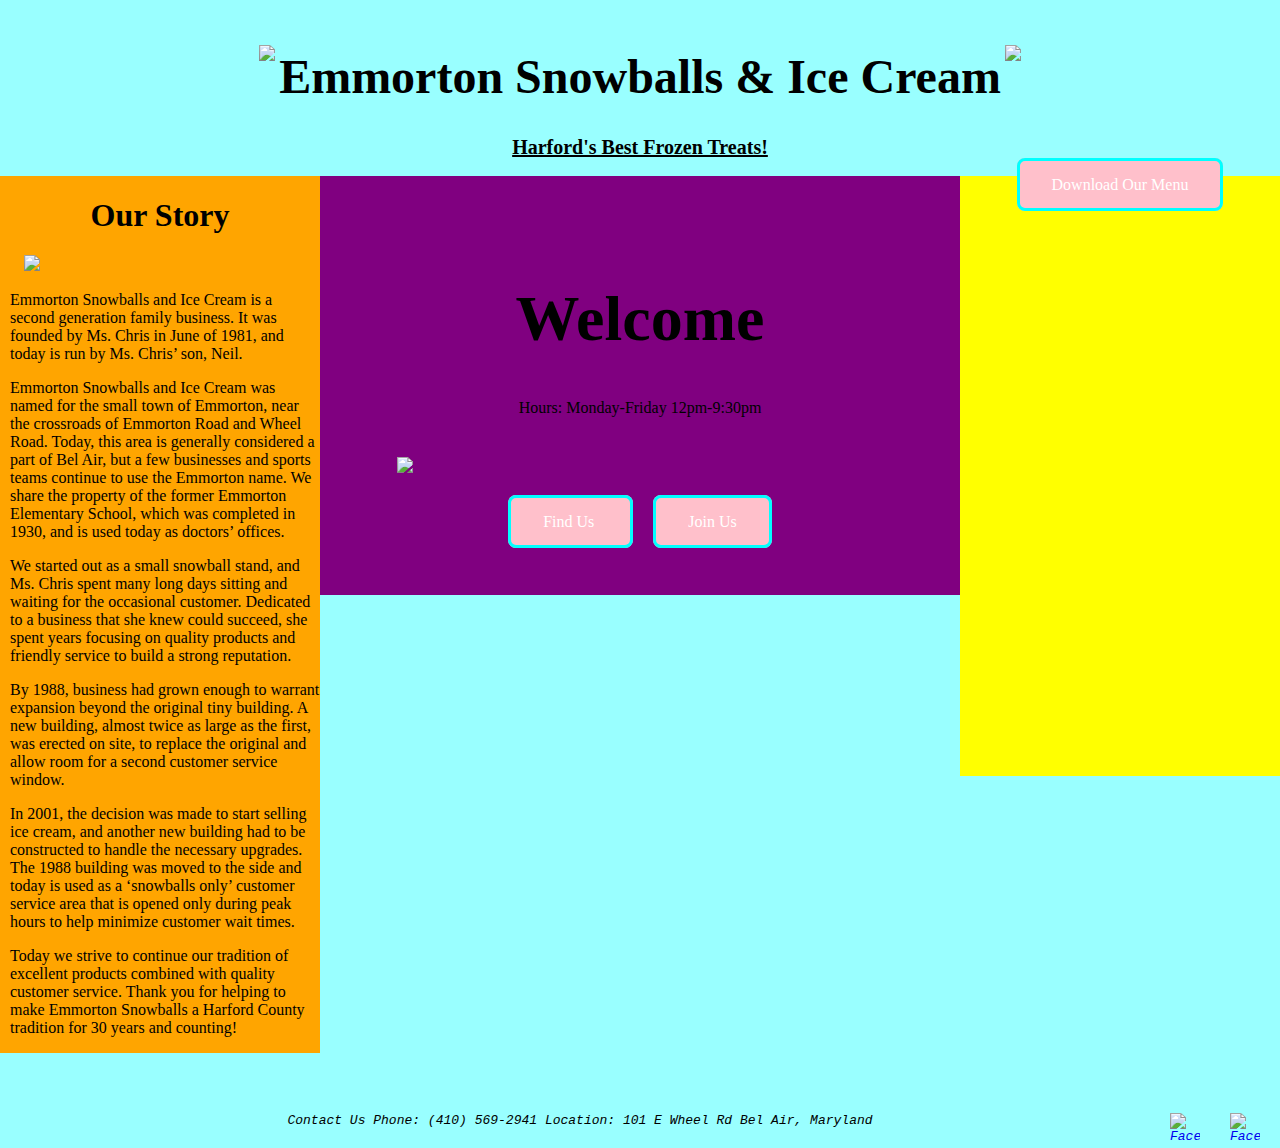
==== index.html @ ea07d44a "join us page and styling" ====
<!DOCTYPE html>
<html>

<head>
  <title>
    Emmorton Snowballs & Ice Cream
  </title>
  <link rel="stylesheet" type="text/css" href="css/main.css" />
</head>


<body>
  <div class="header">
    <img src="images/scoop.png">
    <h1>Emmorton Snowballs & Ice Cream</h1>
    <img src="images/snowballvec.png">
  </div>

  <h2>
    Harford's Best Frozen Treats!
  </h2>


  <div class="ourstory">
    <h1>Our Story</h1>

    <img src="images/chris.JPG">

    <p>Emmorton Snowballs and Ice Cream is a second generation family business. It was founded by Ms. Chris in June of 1981, and today is run by Ms. Chris&rsquo; son, Neil.</p>

    <p>Emmorton Snowballs and Ice Cream was named for the small town of Emmorton, near the crossroads of Emmorton Road and Wheel Road. Today, this area is generally considered a part of Bel Air, but a few businesses and sports teams continue to use the Emmorton name. We share the property of the former Emmorton Elementary School, which was completed in 1930, and is used today as doctors&rsquo; offices.</p>

    <p>We started out as a small snowball stand, and Ms. Chris spent many long days sitting and waiting for the occasional customer. Dedicated to a business that she knew could succeed, she spent years focusing on quality products and friendly service to build a strong reputation.</p>

    <p>By 1988, business had grown enough to warrant expansion beyond the original tiny building. A new building, almost twice as large as the first, was erected on site, to replace the original and allow room for a second customer service window.</p>

    <p>In 2001, the decision was made to start selling ice cream, and another new building had to be constructed to handle the necessary upgrades. The 1988 building was moved to the side and today is used as a &lsquo;snowballs only&rsquo; customer service area that is opened only during peak hours to help minimize customer wait times.</p>

    <p>Today we strive to continue our tradition of excellent products combined with quality customer service. Thank you for helping to make Emmorton Snowballs a Harford County tradition for 30 years and counting!</p>
  </div>
  <div class="main-content">

    <h1>Welcome</h1>

    <p> Hours: Monday-Friday 12pm-9:30pm </p>

    <img src="images/content2.jpg">

    <a class="button" href="findus.html">
      Find Us
    </a>

    <a class="button" href="joinus.html">
      Join Us
    </a>

  </div>

  <div class="menu">
    <a class="button" href="joinus.html">
      Download Our Menu
    </a>
  </div>
  <div class="footer">
    Contact Us
    Phone: (410) 569-2941
    Location: 101 E Wheel Rd Bel Air, Maryland
    <a href="https://www.instagram.com/emmortonsnowballs/"><img src="images/insta.png" alt="Facebook" width="30" height="30" /></a>
    <a href="https://www.facebook.com/Emmorton-Snowballs-Ice-Cream-190236747679527/"><img src="images/facebooklogo.png" alt="Facebook" width="30" height="30" /></a>

  </div>

</body>

































































</html>
---- css/main.css ----
body {
  background-color: #99ffff;
}
body {
  margin: 0;
}
h1 {
  font-family: cursive;
  text-decoration: none;
}
h2 {
  font-size: 20px;
  text-align: center;
  text-decoration: underline;
}
div {
  float: left;
}
.button {
  background-color: pink;
  color: white;
  padding: 15px 32px;
  border-radius: 8px;
  text-align: center;
  text-decoration: none;
  font-size: 16px;
  width: 300px;
  border: 3px solid cyan;
}
.button:hover {
  box-shadow: 0 12px 16px 0 rgba(0, 0, 0, 0.24), 0 17px 50px 0 rgba(0, 0, 0, 0.19);
}
.header {
  /*background-color: red;*/
  width: 100%;
  text-align: center;
}
.header img {
  height: 3em;
  display: inline-block;
}
.header h1 {
  display: inline-block;
  font-size: 3em;
}
.ourstory,
.main-content,
.menu {
  text-align: center;
}
.ourstory p,
.main-content p,
.menu p {
  text-align: left;
}
.ourstory {
  background-color: orange;
  width: 25%;
  margin-bottom: 30px;
}
.ourstory p {
  margin-left: 10px;
  margin-right: auto;
}
.ourstory img {
  display: block;
  height: auto;
  width: auto;
  margin-top: 20px;
  margin-left: auto;
  margin-right: auto;
  margin-bottom: 20px;
  max-width: 85%;
}
.main-content {
  background-color: purple;
  width: 40%;
  padding: 5%;
  height: auto;
  margin: auto;
}
.main-content h1 {
  text-align: center;
  font-size: 4em;
  font-family: serif;
}
.main-content p {
  text-align: center;
  font-family: serif;
}
.main-content img {
  display: block;
  height: auto;
  width: auto;
  margin-top: 40px;
  margin-left: auto;
  margin-right: auto;
  margin-bottom: 40px;
  max-width: 95%;
}
.main-content a {
  margin-left: 10px;
  margin-right: 10px;
}
.menu {
  background-color: yellow;
  width: 25%;
  height: 600px;
}
.map {
  float: none;
  width: 600px;
  display: block;
  margin-top: 40px;
  margin-left: auto;
  margin-right: auto;
  margin-bottom: 60px;
  min-width: 250px;
}
.map p {
  margin-top: 5px;
  text-align: center;
  font-size: 2em;
  font-family: serif;
}
.joinus {
  margin-top: 40px;
  margin-bottom: 35px;
  float: inherit;
  text-align: center;
  font-family: sans-serif;
  font-size: 17px;
  font-style: italic;
}
.joinus img {
  display: block;
  margin-left: auto;
  margin-right: auto;
  margin-bottom: 30px;
  max-width: 80%;
}
.joinus a {
  text-align: center;
  font-size: 17px;
  font-family: sans-serif;
  text-decoration: none;
  margin-bottom: 30px;
}
.footer {
  /*background-color: pink;*/
  margin-top: 30px;
  width: 100%;
  height: 35px;
  font-family: monospace;
  font-style: italic;
  text-align: center;
  min-width: 700px;
  vertical-align: middle;
}
.footer a {
  float: right;
}
.footer img {
  display: inline-block;
  margin-left: 10px;
  margin-right: 20px;
}
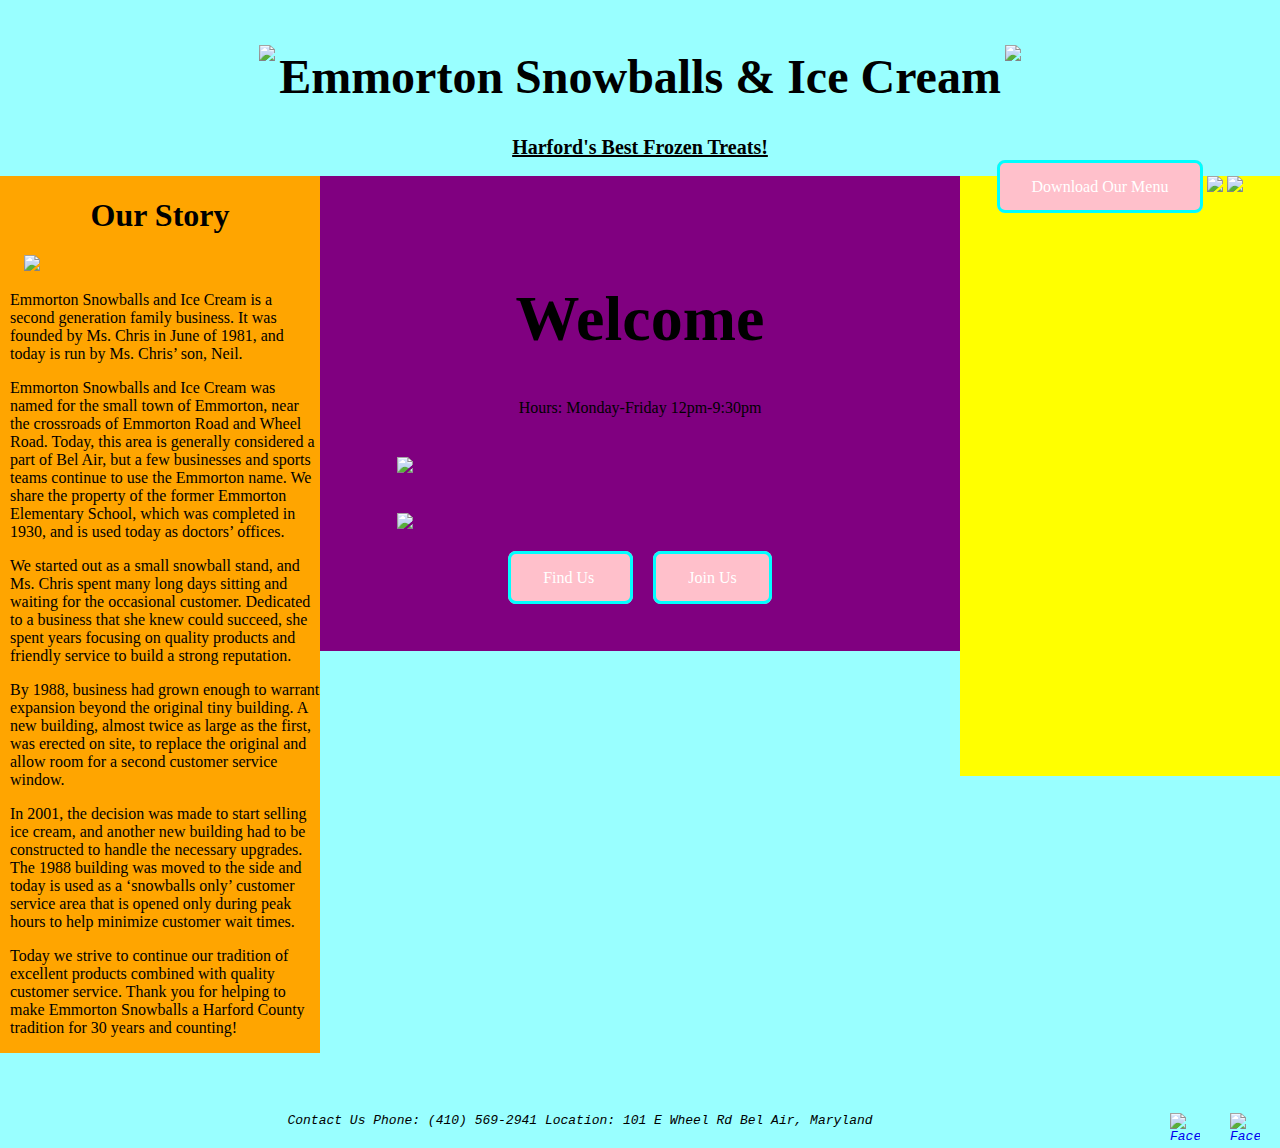
==== commit 66c97e0a: "added new stuff" ====
--- a/index.html
+++ b/index.html
@@ -44,7 +44,10 @@
 
     <p> Hours: Monday-Friday 12pm-9:30pm </p>
 
-    <img src="images/content2.jpg">
+    <img src="images/sunshackedit.jpg">
+
+    <img src="images/sunset.jpg">
+
 
     <a class="button" href="findus.html">
       Find Us
@@ -57,9 +60,9 @@
   </div>
 
   <div class="menu">
-    <a class="button" href="joinus.html">
-      Download Our Menu
-    </a>
+    <a class="button" href="/images/menu.jpg" download>Download Our Menu</a>
+    <img src="images/content2.jpg">
+    <img src="images/icecone.jpg">
   </div>
   <div class="footer">
     Contact Us
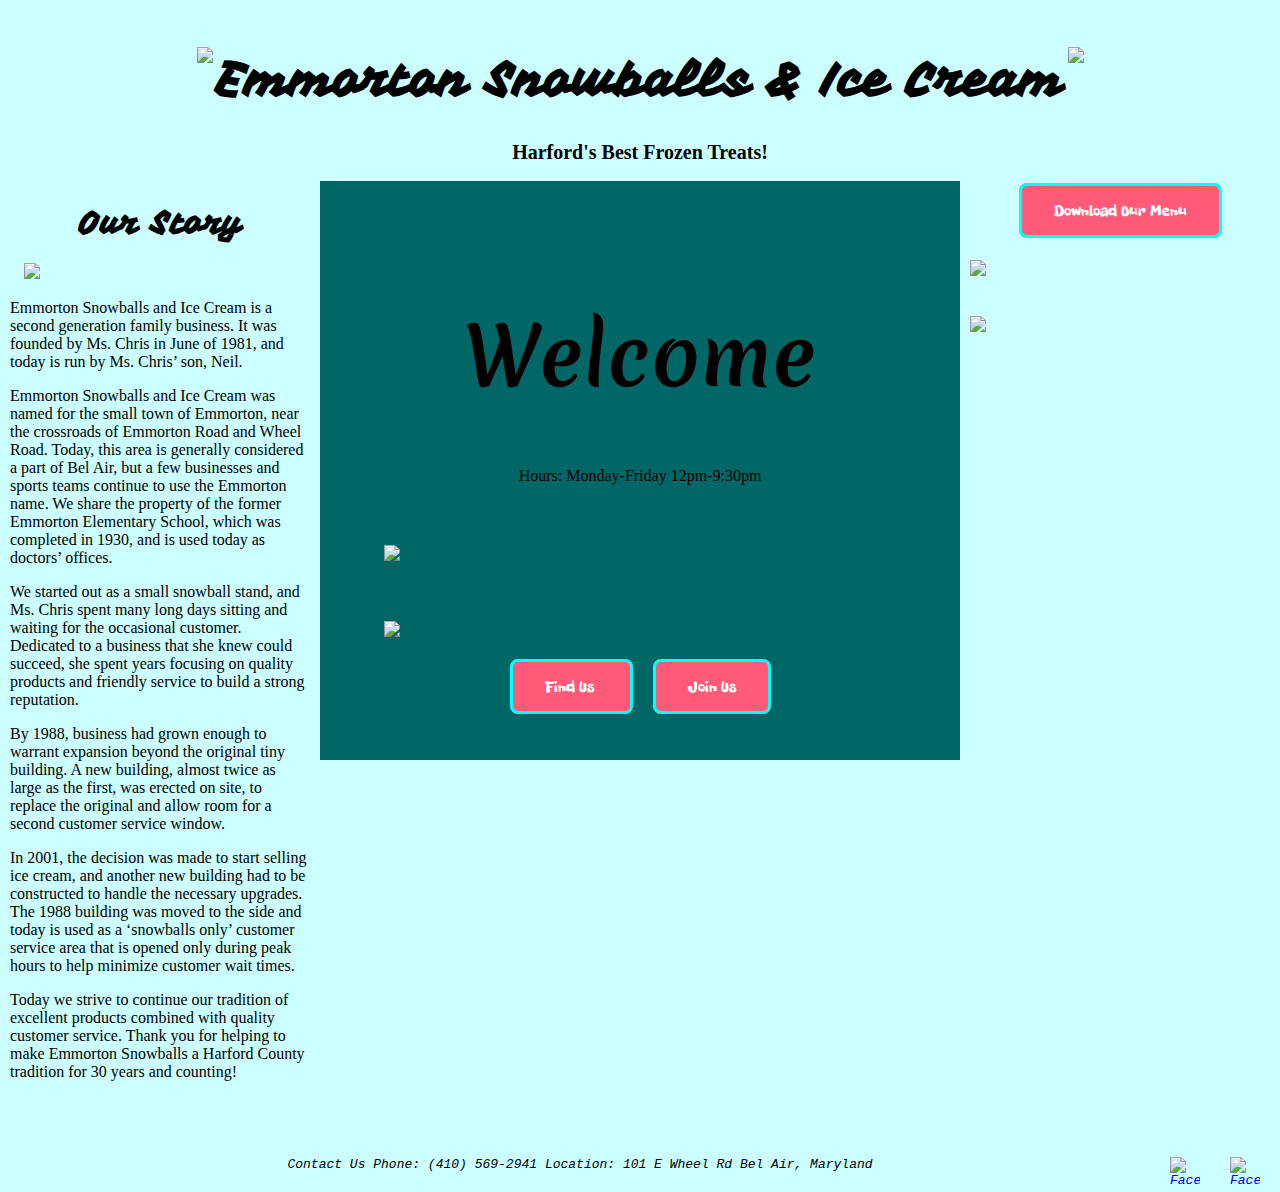
==== commit c30bd558: "idk why this is not committed" ====
--- a/index.html
+++ b/index.html
@@ -5,6 +5,7 @@
   <title>
     Emmorton Snowballs & Ice Cream
   </title>
+  <link href='https://fonts.googleapis.com/css?family=Merienda|Vampiro+One|Freckle+Face&subset=latin,latin-ext' rel='stylesheet' type='text/css'>
   <link rel="stylesheet" type="text/css" href="css/main.css" />
 </head>
 
--- a/css/main.css
+++ b/css/main.css
@@ -1,23 +1,22 @@
 body {
-  background-color: #99ffff;
+  background-color: #ccffff;
 }
 body {
   margin: 0;
 }
 h1 {
-  font-family: cursive;
+  font-family: 'Vampiro One', cursive;
   text-decoration: none;
 }
 h2 {
   font-size: 20px;
   text-align: center;
-  text-decoration: underline;
 }
 div {
   float: left;
 }
 .button {
-  background-color: pink;
+  background-color: #ff5a77;
   color: white;
   padding: 15px 32px;
   border-radius: 8px;
@@ -26,6 +25,7 @@
   font-size: 16px;
   width: 300px;
   border: 3px solid cyan;
+  font-family: 'Freckle Face', cursive;
 }
 .button:hover {
   box-shadow: 0 12px 16px 0 rgba(0, 0, 0, 0.24), 0 17px 50px 0 rgba(0, 0, 0, 0.19);
@@ -42,6 +42,7 @@
 .header h1 {
   display: inline-block;
   font-size: 3em;
+  text-decoration: none;
 }
 .ourstory,
 .main-content,
@@ -54,13 +55,13 @@
   text-align: left;
 }
 .ourstory {
-  background-color: orange;
+  /*background-color: darken(cyan, 20%);*/
   width: 25%;
   margin-bottom: 30px;
 }
 .ourstory p {
   margin-left: 10px;
-  margin-right: auto;
+  margin-right: 10px;
 }
 .ourstory img {
   display: block;
@@ -73,7 +74,7 @@
   max-width: 85%;
 }
 .main-content {
-  background-color: purple;
+  background-color: #006666;
   width: 40%;
   padding: 5%;
   height: auto;
@@ -81,8 +82,9 @@
 }
 .main-content h1 {
   text-align: center;
-  font-size: 4em;
+  font-size: 5em;
   font-family: serif;
+  font-family: 'Merienda', cursive;
 }
 .main-content p {
   text-align: center;
@@ -92,20 +94,34 @@
   display: block;
   height: auto;
   width: auto;
-  margin-top: 40px;
+  margin-top: 60px;
   margin-left: auto;
   margin-right: auto;
   margin-bottom: 40px;
-  max-width: 95%;
+  max-width: 100%;
 }
 .main-content a {
   margin-left: 10px;
   margin-right: 10px;
+  margin-bottom: 50px;
 }
 .menu {
-  background-color: yellow;
+  /*background-color: darken(cyan, 20%);*/
   width: 25%;
-  height: 600px;
+  margin-top: 20px;
+}
+.menu img {
+  display: block;
+  height: auto;
+  width: auto;
+  margin-top: 40px;
+  margin-left: 10px;
+  margin-right: 10px;
+  margin-bottom: 40px;
+  max-width: 95%;
+}
+.menu a {
+  align-items: center;
 }
 .map {
   float: none;
@@ -128,9 +144,7 @@
   margin-bottom: 35px;
   float: inherit;
   text-align: center;
-  font-family: sans-serif;
-  font-size: 17px;
-  font-style: italic;
+  font-family: 'Merienda', cursive;
 }
 .joinus img {
   display: block;
@@ -142,7 +156,7 @@
 .joinus a {
   text-align: center;
   font-size: 17px;
-  font-family: sans-serif;
+  font-family: 'Freckle Face', cursive;
   text-decoration: none;
   margin-bottom: 30px;
 }
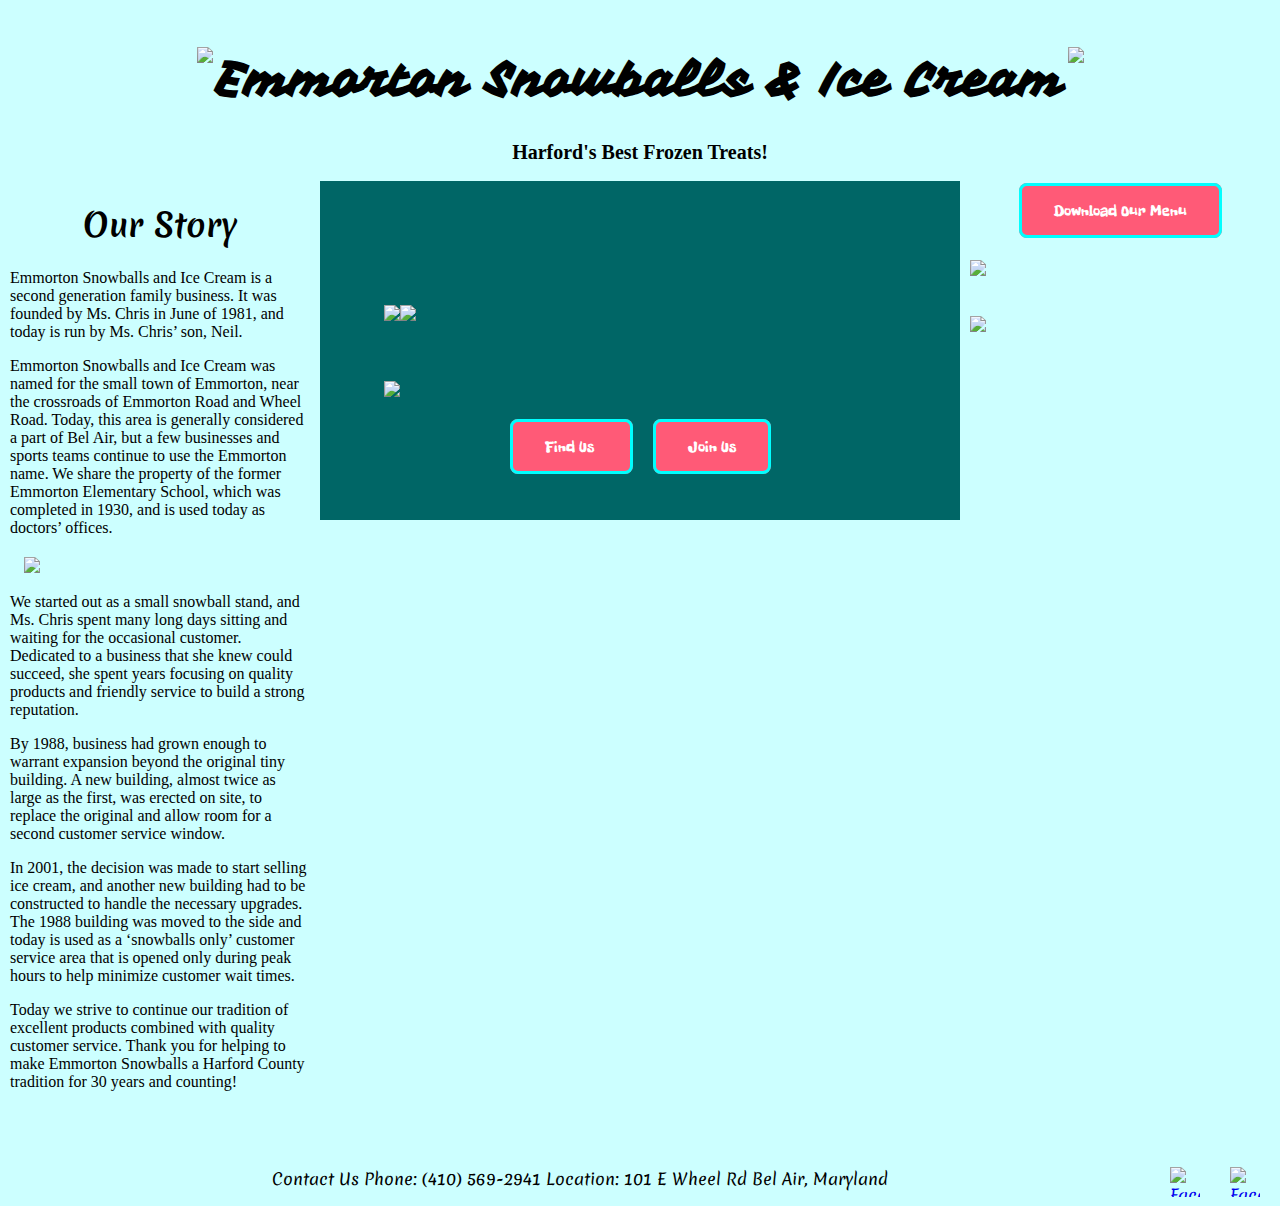
==== commit 1792b87c: "before help" ====
--- a/index.html
+++ b/index.html
@@ -25,11 +25,12 @@
   <div class="ourstory">
     <h1>Our Story</h1>
 
-    <img src="images/chris.JPG">
 
     <p>Emmorton Snowballs and Ice Cream is a second generation family business. It was founded by Ms. Chris in June of 1981, and today is run by Ms. Chris&rsquo; son, Neil.</p>
 
     <p>Emmorton Snowballs and Ice Cream was named for the small town of Emmorton, near the crossroads of Emmorton Road and Wheel Road. Today, this area is generally considered a part of Bel Air, but a few businesses and sports teams continue to use the Emmorton name. We share the property of the former Emmorton Elementary School, which was completed in 1930, and is used today as doctors&rsquo; offices.</p>
+
+    <img src="images/chris.JPG">
 
     <p>We started out as a small snowball stand, and Ms. Chris spent many long days sitting and waiting for the occasional customer. Dedicated to a business that she knew could succeed, she spent years focusing on quality products and friendly service to build a strong reputation.</p>
 
@@ -40,11 +41,9 @@
     <p>Today we strive to continue our tradition of excellent products combined with quality customer service. Thank you for helping to make Emmorton Snowballs a Harford County tradition for 30 years and counting!</p>
   </div>
   <div class="main-content">
-
-    <h1>Welcome</h1>
-
-    <p> Hours: Monday-Friday 12pm-9:30pm </p>
-
+    <div class="welcome">
+      <img src="images/welcome.png">
+    </div>
     <img src="images/sunshackedit.jpg">
 
     <img src="images/sunset.jpg">
--- a/css/main.css
+++ b/css/main.css
@@ -59,6 +59,9 @@
   width: 25%;
   margin-bottom: 30px;
 }
+.ourstory h1 {
+  font-family: 'Merienda', cursive;
+}
 .ourstory p {
   margin-left: 10px;
   margin-right: 10px;
@@ -80,15 +83,19 @@
   height: auto;
   margin: auto;
 }
-.main-content h1 {
-  text-align: center;
-  font-size: 5em;
-  font-family: serif;
-  font-family: 'Merienda', cursive;
-}
 .main-content p {
   text-align: center;
   font-family: serif;
+}
+.main-content .welcome {
+  display: block;
+  height: auto;
+  width: auto;
+  margin-top: auto;
+  margin-left: auto;
+  margin-right: auto;
+  margin-bottom: 10px;
+  max-width: 100%;
 }
 .main-content img {
   display: block;
@@ -165,8 +172,7 @@
   margin-top: 30px;
   width: 100%;
   height: 35px;
-  font-family: monospace;
-  font-style: italic;
+  font-family: 'Merienda', cursive;
   text-align: center;
   min-width: 700px;
   vertical-align: middle;
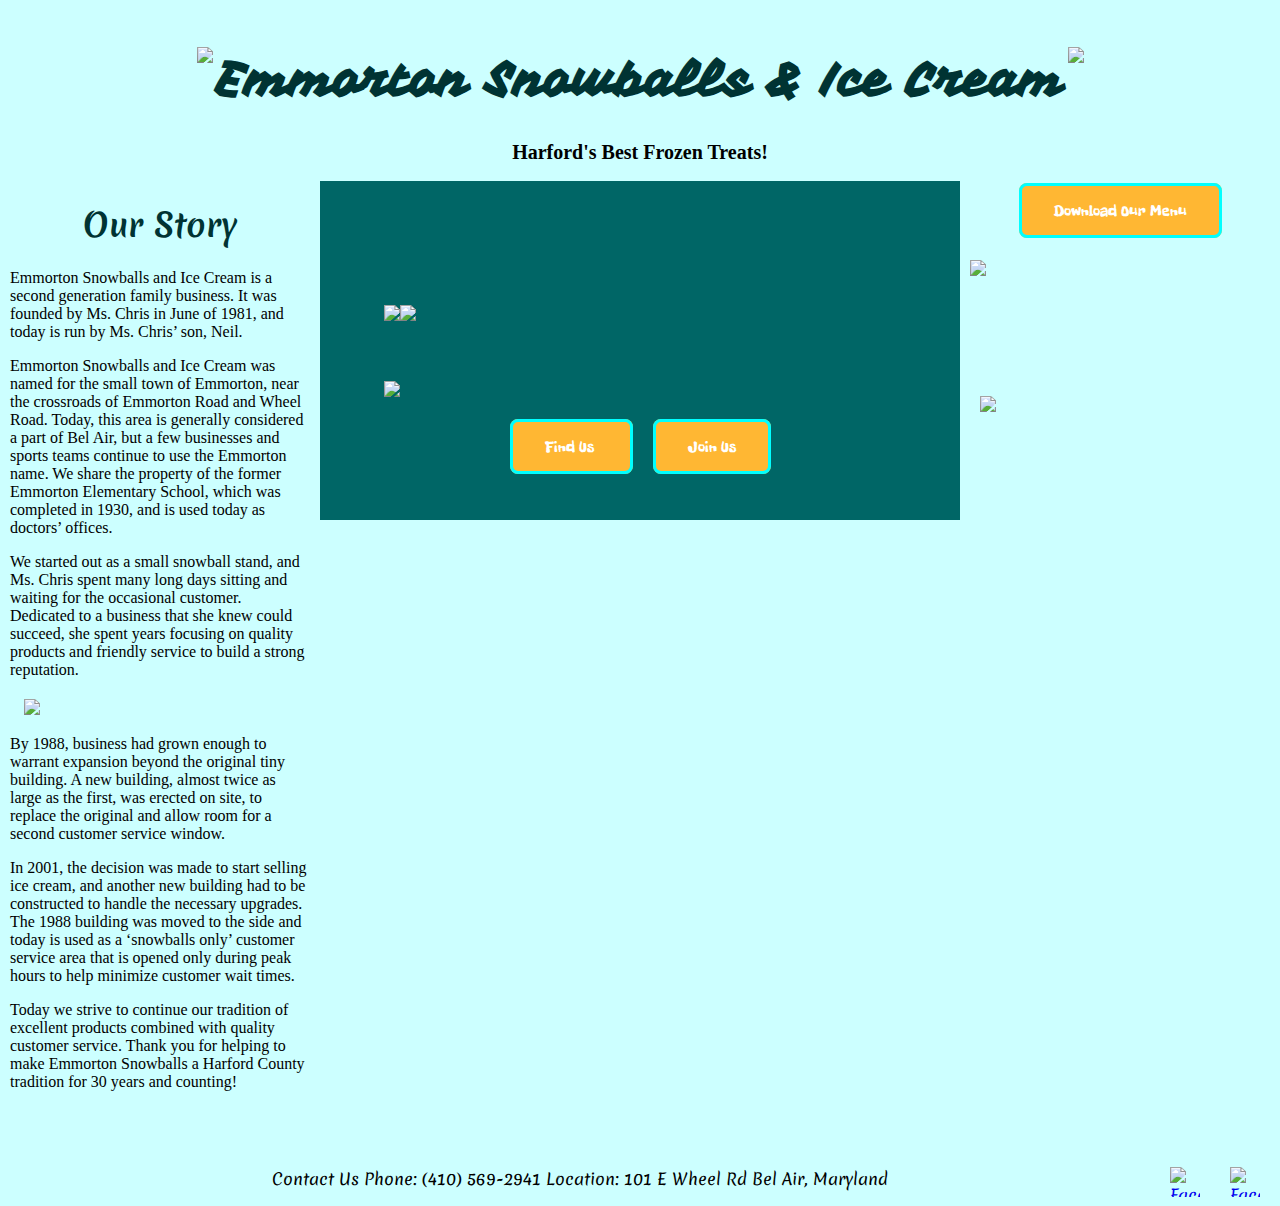
==== commit ff266e7d: "format changes, fixed title" ====
--- a/index.html
+++ b/index.html
@@ -30,9 +30,9 @@
 
     <p>Emmorton Snowballs and Ice Cream was named for the small town of Emmorton, near the crossroads of Emmorton Road and Wheel Road. Today, this area is generally considered a part of Bel Air, but a few businesses and sports teams continue to use the Emmorton name. We share the property of the former Emmorton Elementary School, which was completed in 1930, and is used today as doctors&rsquo; offices.</p>
 
+    <p>We started out as a small snowball stand, and Ms. Chris spent many long days sitting and waiting for the occasional customer. Dedicated to a business that she knew could succeed, she spent years focusing on quality products and friendly service to build a strong reputation.</p>
+
     <img src="images/chris.JPG">
-
-    <p>We started out as a small snowball stand, and Ms. Chris spent many long days sitting and waiting for the occasional customer. Dedicated to a business that she knew could succeed, she spent years focusing on quality products and friendly service to build a strong reputation.</p>
 
     <p>By 1988, business had grown enough to warrant expansion beyond the original tiny building. A new building, almost twice as large as the first, was erected on site, to replace the original and allow room for a second customer service window.</p>
 
@@ -62,7 +62,9 @@
   <div class="menu">
     <a class="button" href="/images/menu.jpg" download>Download Our Menu</a>
     <img src="images/content2.jpg">
-    <img src="images/icecone.jpg">
+    <div class="cone">
+      <img src="images/icecone.jpg">
+    </div>
   </div>
   <div class="footer">
     Contact Us
--- a/css/main.css
+++ b/css/main.css
@@ -6,7 +6,11 @@
 }
 h1 {
   font-family: 'Vampiro One', cursive;
-  text-decoration: none;
+  color: #003333;
+}
+h1 a {
+  text-decoration: none;
+  color: #003333;
 }
 h2 {
   font-size: 20px;
@@ -16,7 +20,7 @@
   float: left;
 }
 .button {
-  background-color: #ff5a77;
+  background-color: #ffb733;
   color: white;
   padding: 15px 32px;
   border-radius: 8px;
@@ -117,6 +121,16 @@
   width: 25%;
   margin-top: 20px;
 }
+.menu .cone {
+  display: block;
+  height: auto;
+  width: auto;
+  margin-top: 40px;
+  margin-left: 10px;
+  margin-right: 10px;
+  margin-bottom: 40px;
+  max-width: 80%;
+}
 .menu img {
   display: block;
   height: auto;
@@ -125,7 +139,7 @@
   margin-left: 10px;
   margin-right: 10px;
   margin-bottom: 40px;
-  max-width: 95%;
+  max-width: 100%;
 }
 .menu a {
   align-items: center;
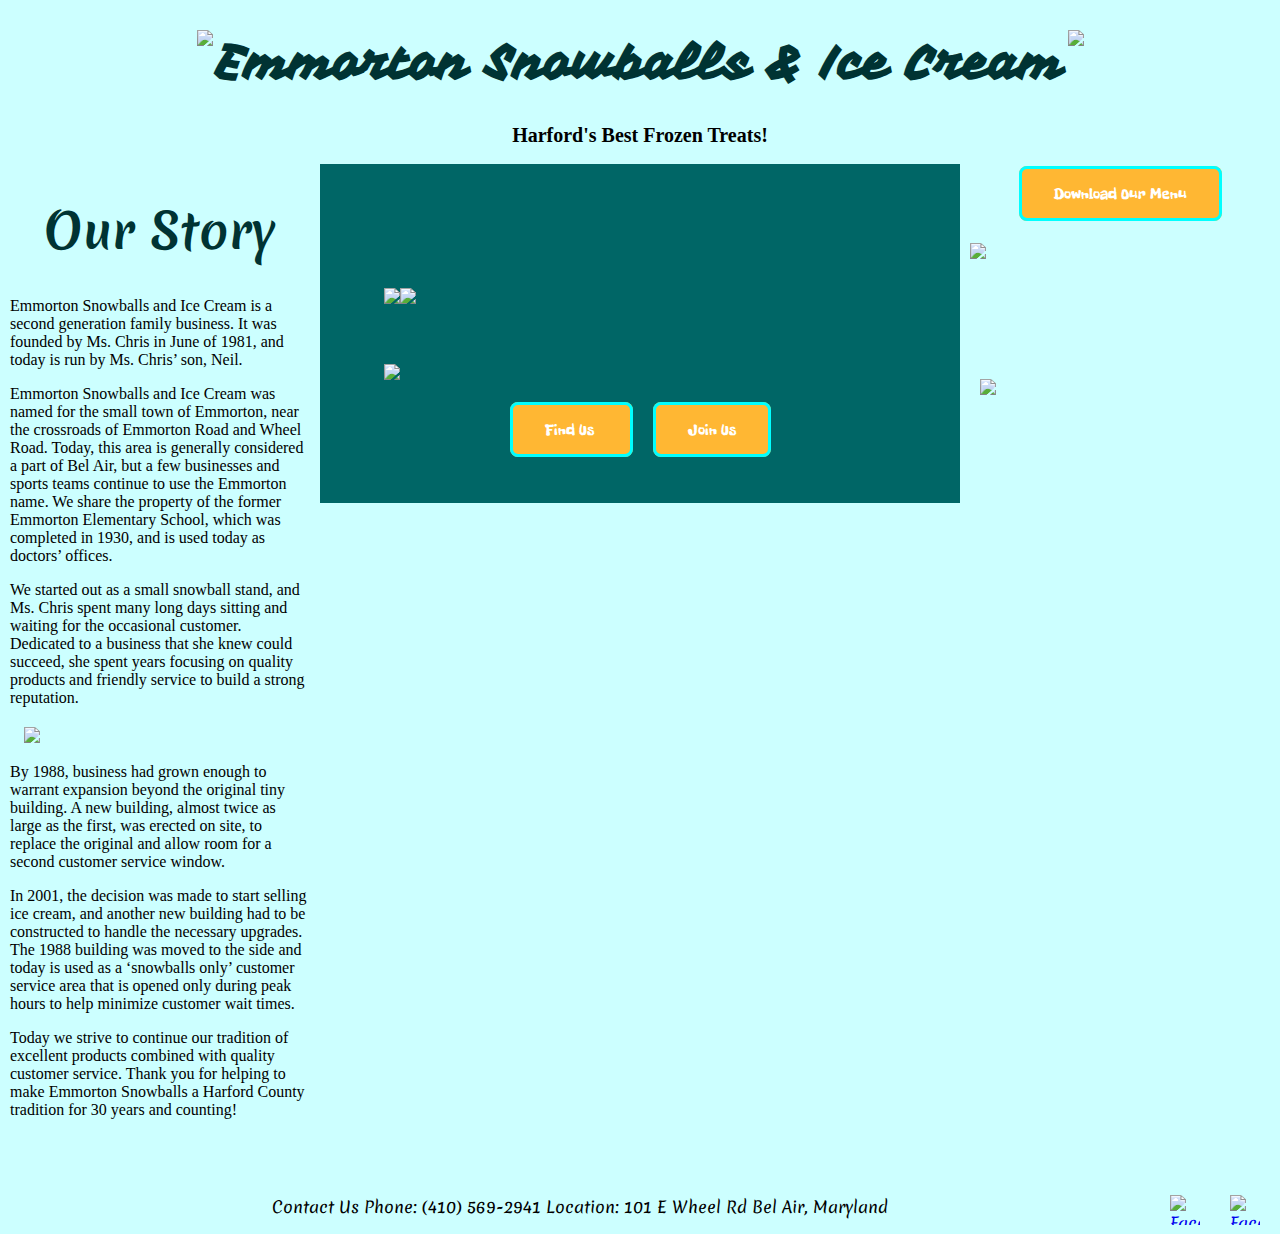
==== commit 8d1b2275: "tuesday night attempt breakpoints" ====
--- a/index.html
+++ b/index.html
@@ -11,6 +11,7 @@
 
 
 <body>
+<div class="page-container">
   <div class="header">
     <img src="images/scoop.png">
     <h1>Emmorton Snowballs & Ice Cream</h1>
@@ -74,6 +75,7 @@
     <a href="https://www.facebook.com/Emmorton-Snowballs-Ice-Cream-190236747679527/"><img src="images/facebooklogo.png" alt="Facebook" width="30" height="30" /></a>
 
   </div>
+</div>
 
 </body>
 
--- a/css/main.css
+++ b/css/main.css
@@ -5,6 +5,7 @@
   margin: 0;
 }
 h1 {
+  font-size: 3em;
   font-family: 'Vampiro One', cursive;
   color: #003333;
 }
@@ -95,7 +96,7 @@
   display: block;
   height: auto;
   width: auto;
-  margin-top: auto;
+  margin-top: none;
   margin-left: auto;
   margin-right: auto;
   margin-bottom: 10px;
@@ -199,3 +200,46 @@
   margin-left: 10px;
   margin-right: 20px;
 }
+/*//////////////////////////BREAKPOINTS\\\\\\\\\\\\\\\\\\\\\\\\\\\\\\\\\\\\\\\\\\\\\\\\\\\\\\\\\\\\\\\\\\\\\\\\\\\\\
+\\\\\\\\\\\\\\\\\\\\\\\\\\\\\\\\\\\\\\\\\\\\\\\\\\\\\\\\\\\\\\\\\\\\\\\\\\\\\\\\\\\\\\\\\\\
+\\\\\\\\*/
+@media screen and (min-width: 1400px) {
+  p {
+    font-size: 1.5em;
+  }
+}
+@media screen and (min-width: 1800px) {
+  p {
+    font-size: 1.8em;
+  }
+}
+@media screen and (max-width: 925px) {
+  .ourstory {
+    display: none;
+  }
+  p {
+    font-size: .5em;
+  }
+}
+@media screen and (max-width: 825px) {
+  h1 {
+    width: 1em;
+    text-align: center;
+  }
+  h1 img {
+    display: none;
+  }
+  text-align: center;
+  .main-content {
+    width: auto;
+  }
+  .menu {
+    display: none;
+  }
+  .footer {
+    width: 60%;
+  }
+  .menu a {
+    display: block;
+  }
+}
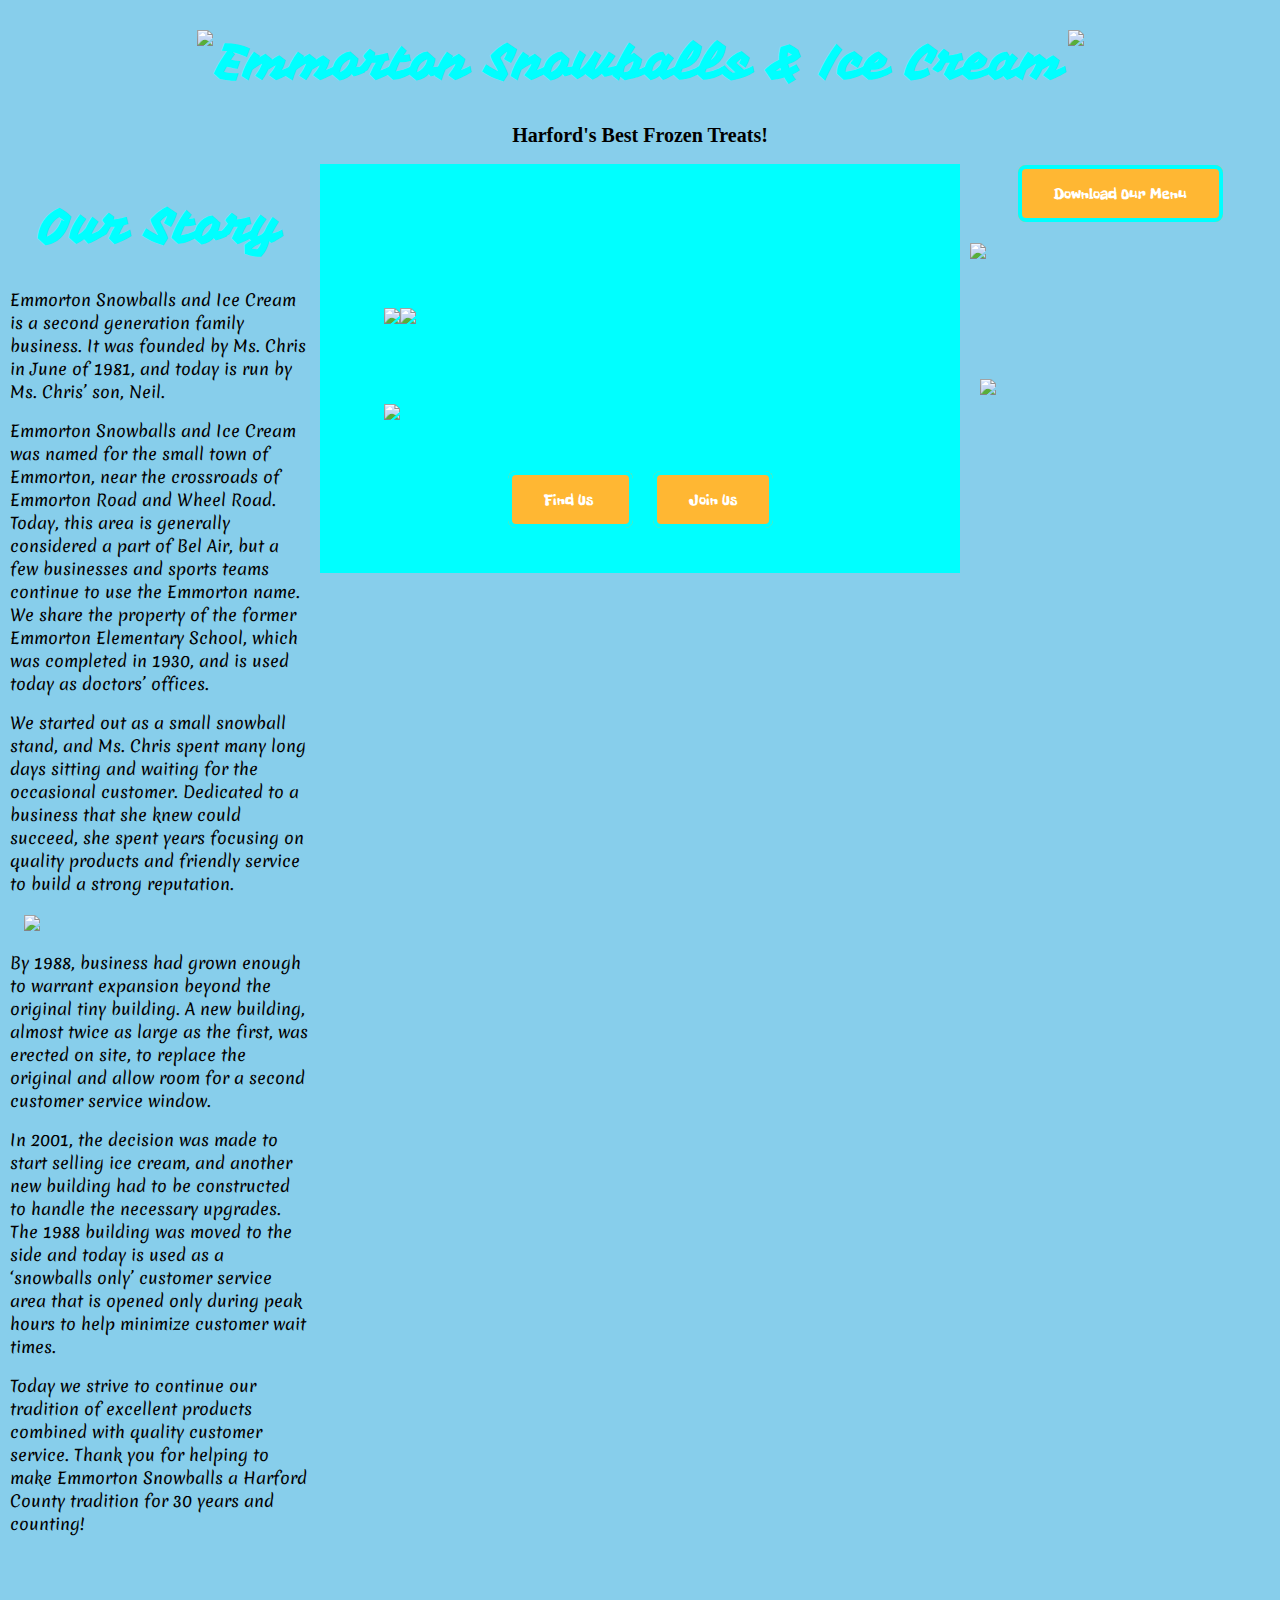
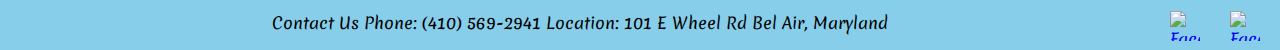
==== commit 0a23a3c6: "new images, color change and stuff" ====
--- a/index.html
+++ b/index.html
@@ -43,7 +43,7 @@
   </div>
   <div class="main-content">
     <div class="welcome">
-      <img src="images/welcome.png">
+      <img src="images/welcomenew.png">
     </div>
     <img src="images/sunshackedit.jpg">
 
@@ -61,10 +61,10 @@
   </div>
 
   <div class="menu">
-    <a class="button" href="/images/menu.jpg" download>Download Our Menu</a>
+    <a class="button" href="images/menu.jpg" download>Download Our Menu</a>
     <img src="images/content2.jpg">
     <div class="cone">
-      <img src="images/icecone.jpg">
+      <img src="images/newcone.png">
     </div>
   </div>
   <div class="footer">
--- a/css/main.css
+++ b/css/main.css
@@ -1,5 +1,5 @@
 body {
-  background-color: #ccffff;
+  background-color: #87ceeb;
 }
 body {
   margin: 0;
@@ -7,11 +7,11 @@
 h1 {
   font-size: 3em;
   font-family: 'Vampiro One', cursive;
-  color: #003333;
+  color: cyan;
 }
 h1 a {
   text-decoration: none;
-  color: #003333;
+  color: cyan;
 }
 h2 {
   font-size: 20px;
@@ -29,11 +29,11 @@
   text-decoration: none;
   font-size: 16px;
   width: 300px;
-  border: 3px solid cyan;
+  border: 4px solid cyan;
   font-family: 'Freckle Face', cursive;
 }
 .button:hover {
-  box-shadow: 0 12px 16px 0 rgba(0, 0, 0, 0.24), 0 17px 50px 0 rgba(0, 0, 0, 0.19);
+  box-shadow: 0 12px 16px 0 orange, 0 17px 50px 0 pink;
 }
 .header {
   /*background-color: red;*/
@@ -60,16 +60,17 @@
   text-align: left;
 }
 .ourstory {
-  /*background-color: darken(cyan, 20%);*/
+  /*background-color: darken(cyan, 10%);*/
   width: 25%;
   margin-bottom: 30px;
 }
 .ourstory h1 {
+  font-family: 'Vampiro One', cursive;
+}
+.ourstory p {
+  margin-left: 10px;
+  margin-right: 10px;
   font-family: 'Merienda', cursive;
-}
-.ourstory p {
-  margin-left: 10px;
-  margin-right: 10px;
 }
 .ourstory img {
   display: block;
@@ -82,7 +83,7 @@
   max-width: 85%;
 }
 .main-content {
-  background-color: #006666;
+  background-color: CYAN;
   width: 40%;
   padding: 5%;
   height: auto;
@@ -106,10 +107,10 @@
   display: block;
   height: auto;
   width: auto;
-  margin-top: 60px;
-  margin-left: auto;
-  margin-right: auto;
-  margin-bottom: 40px;
+  margin-top: 80px;
+  margin-left: auto;
+  margin-right: auto;
+  margin-bottom: 70px;
   max-width: 100%;
 }
 .main-content a {
@@ -205,18 +206,18 @@
 \\\\\\\\*/
 @media screen and (min-width: 1400px) {
   p {
-    font-size: 1.5em;
+    font-size: .8em;
   }
 }
 @media screen and (min-width: 1800px) {
   p {
-    font-size: 1.8em;
+    font-size: 1em;
   }
 }
 @media screen and (max-width: 925px) {
-  .ourstory {
+  /*.ourstory {
     display: none;
-  }
+  } */
   p {
     font-size: .5em;
   }
